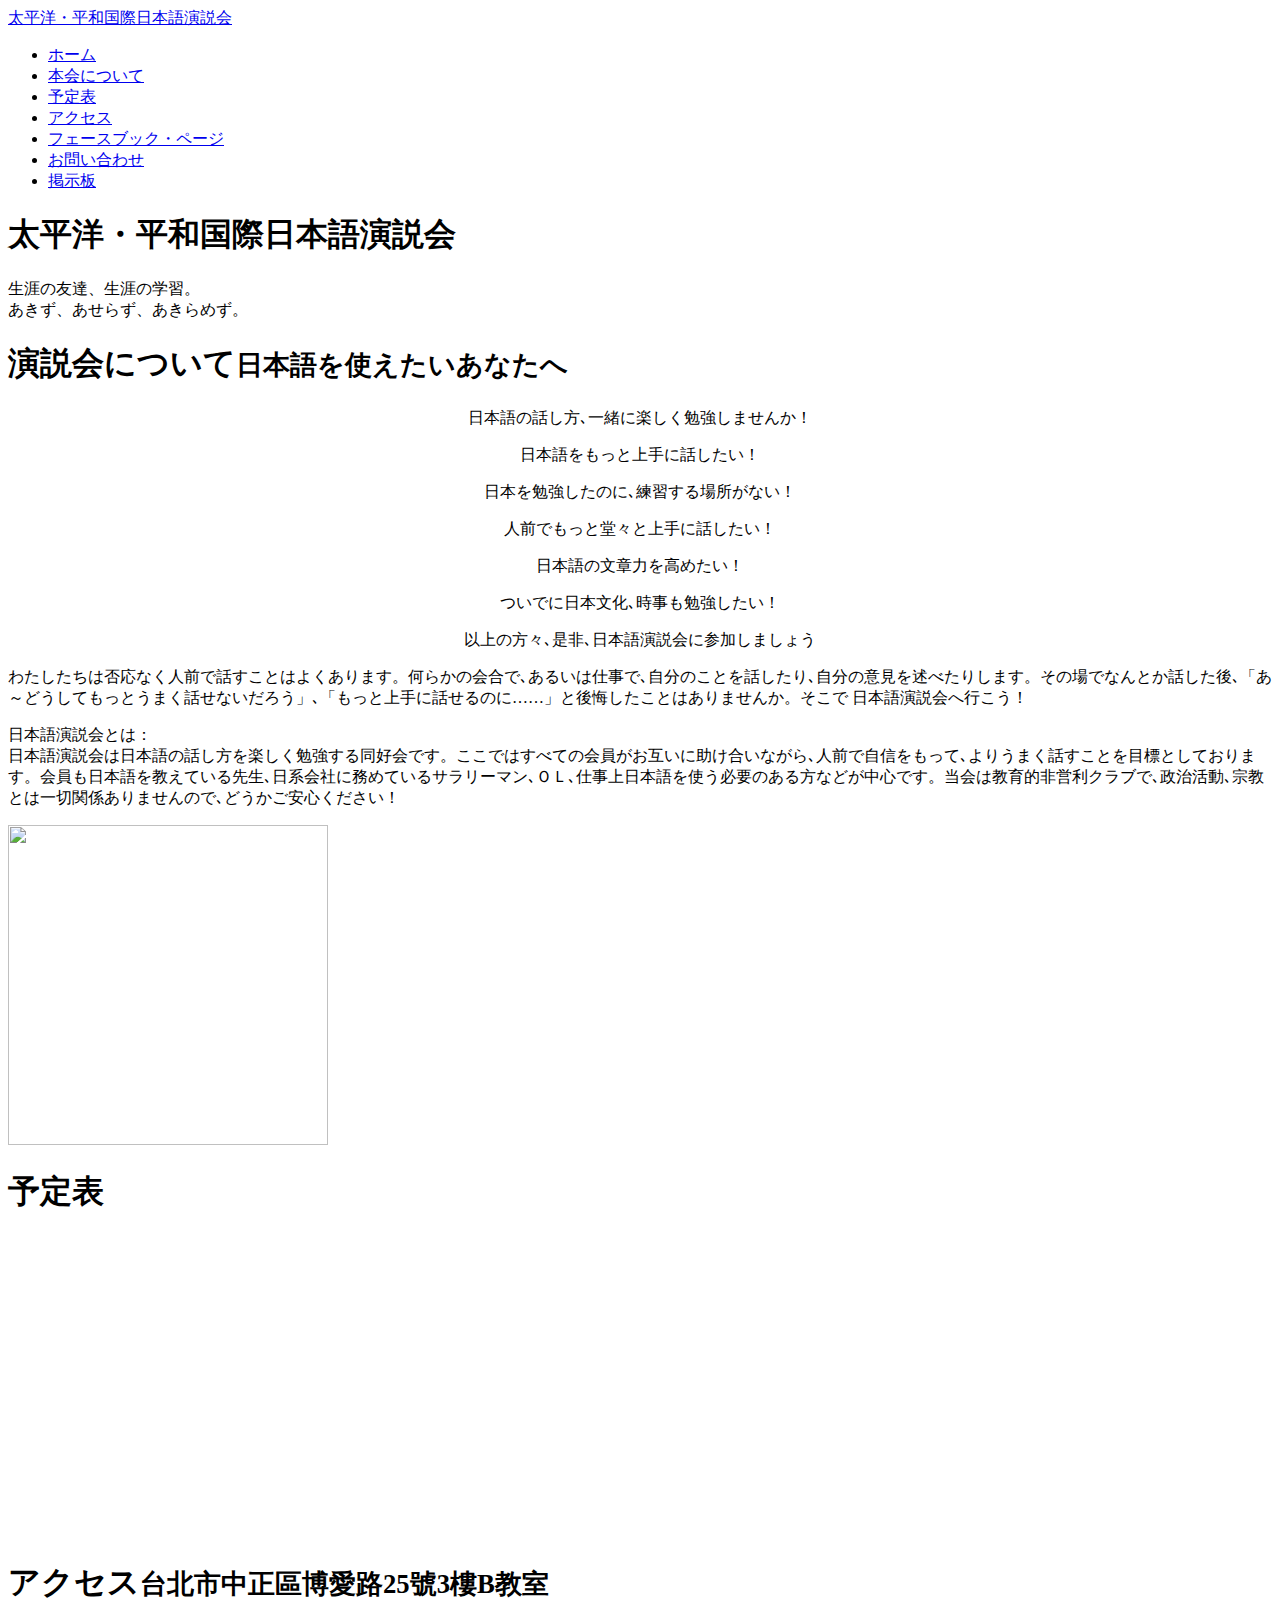
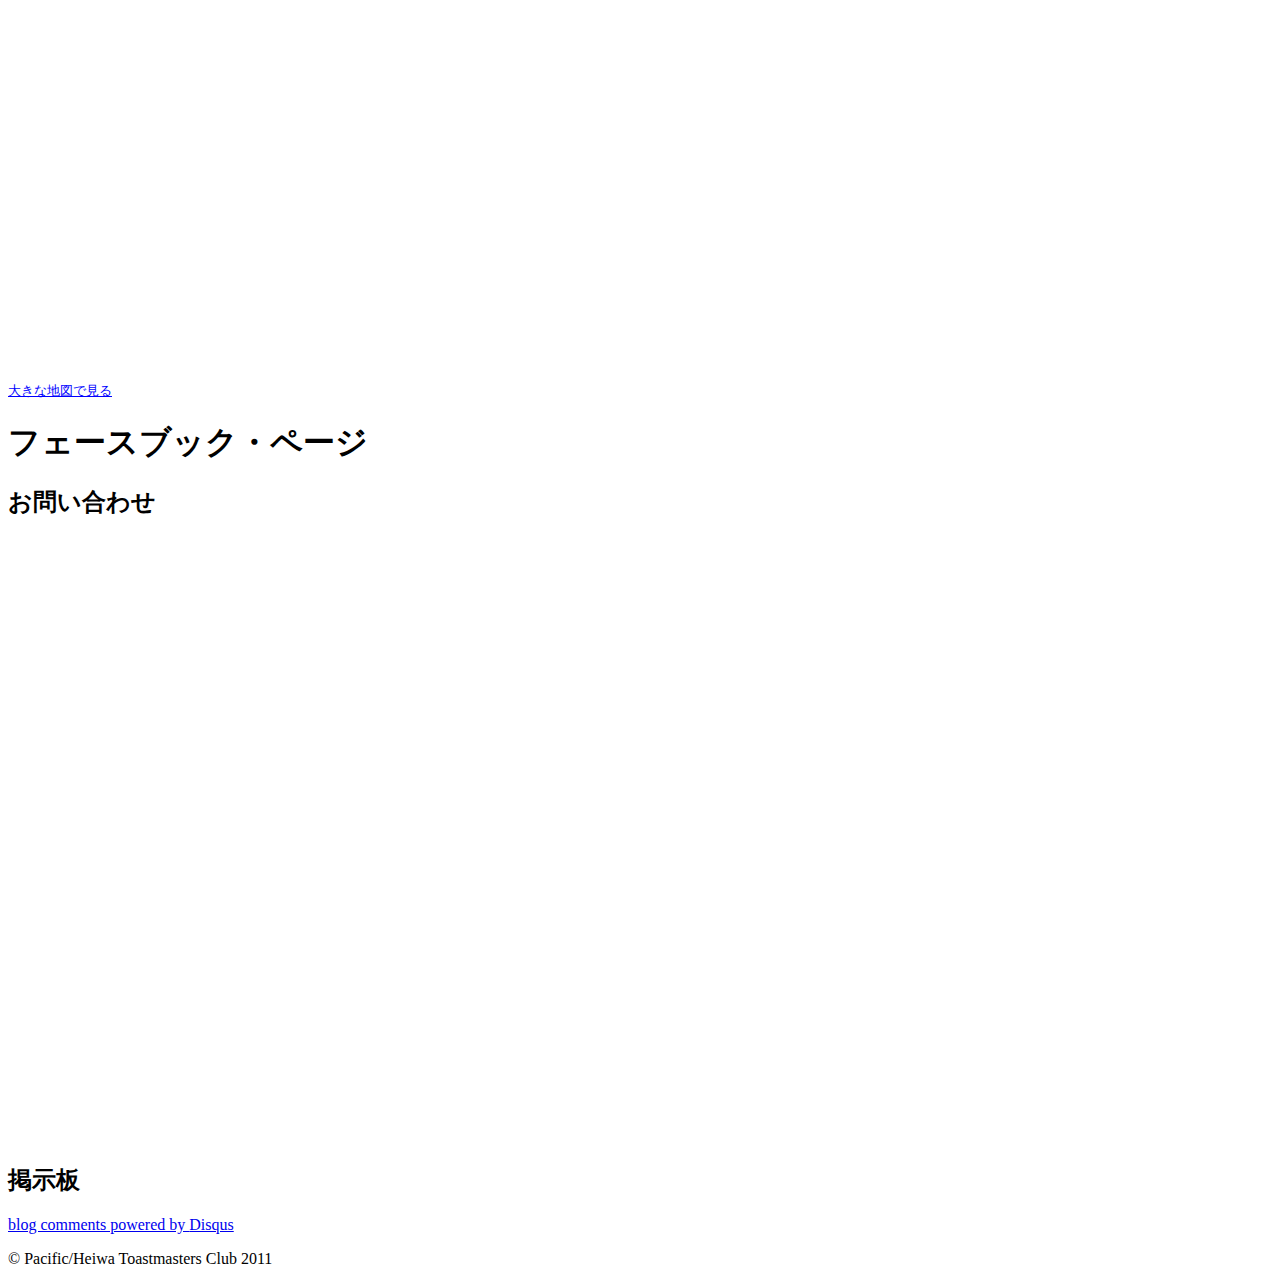
==== html/h1.html @ 9c890f1b "add h1.html web page" ====
<!DOCTYPE html>
<html lang="ja">
  <head>
    <meta charset="utf-8">
    <title>太平洋・平和国際日本語演説会</title>
    <script type="text/javascript" src="http://site.decomoji.jp/js/J7PYU.js" charset="utf-8"></script>
    <script type="text/javascript">try{DecoMoji.load()}catch(e){}</script>
    <meta name="description" content="">
    <meta name="author" content="">

    <!-- Le HTML5 shim, for IE6-8 support of HTML elements -->
    <!--[if lt IE 9]>
      <script src="http://html5shim.googlecode.com/svn/trunk/html5.js"></script>
    <![endif]-->

    <!-- Le styles -->
    <link href="../bootstrap/bootstrap.css" rel="stylesheet">
    <link href="../bootstrap/docs/assets/css/docs.css" rel="stylesheet">
    <link href="../bootstrap/docs/assets/js/google-code-prettify/prettify.css" rel="stylesheet">

    <!-- Le fav and touch icons -->
    <link rel="shortcut icon" type="image/x-icon" href="../bootstrap/docs/assets/ico/favicon.ico">
    <link rel="apple-touch-icon" href="../bootstrap/docs/assets/ico/bootstrap-apple-57x57.png">
    <link rel="apple-touch-icon" sizes="72x72" href="../bootstrap/docs/assets/ico/bootstrap-apple-72x72.png">
    <link rel="apple-touch-icon" sizes="114x114" href="../bootstrap/docs/assets/ico/bootstrap-apple-114x114.png">
  </head>
  <body>

    <!-- Topbar
    ================================================== -->
    <div class="topbar" data-scrollspy="scrollspy" >
      <div class="topbar-inner">
        <div class="container">
          <a class="brand" href="#">太平洋・平和国際日本語演説会</a>
          <ul class="nav">
            <li class="active"><a href="#">ホーム</a></li>
            <li><a href="#about">本会について</a></li>
            <li><a href="#event">予定表</a></li>
            <li><a href="#access">アクセス</a></li>
            <li><a href="#fb-page">フェースブック・ページ</a></li>
            <li><a href="#contact">お問い合わせ</a></li>
            <li><a href="#bbs">掲示板</a></li>
          </ul>
        </div>
      </div>
    </div>


    <!-- Masthead (blueprinty thing)
    ================================================== -->
    <header class="jumbotron masthead" id="overview">
      <div class="inner">
        <div class="container">
          <h1>太平洋・平和国際日本語演説会</h1>
          <p class="lead">
            <p>
	      生涯の友達、生涯の学習。<br />
              あきず、あせらず、あきらめず。</p>
          </p>
        </div><!-- /container -->
      </div>
    </header>

    <div class="container">
      <!-- Example row of columns -->
      <section id="about">
	<div class="page-header">
	  <h1>演説会について<small>日本語を使えたいあなたへ</small></h1>
	</div>
	<div class="row">
	  <div class="span-two-thirds">
            <p align="center">日本語の話し方､一緒に楽しく勉強しませんか！</p>
            <p align="center">日本語をもっと上手に話したい！</p>
            <p align="center"> 日本を勉強したのに､練習する場所がない！</p>
            <p align="center"> 人前でもっと堂々と上手に話したい！ </p>
            <p align="center"> 日本語の文章力を高めたい！</p>
            <p align="center"> ついでに日本文化､時事も勉強したい！ </p>
            <p align="center"> 以上の方々､是非､日本語演説会に参加しましょう </p>
            <p align="left">わたしたちは否応なく人前で話すことはよくあります。何らかの会合で､あるいは仕事で､自分のことを話したり､自分の意見を述べたりします。その場でなんとか話した後､「あ～どうしてもっとうまく話せないだろう」､「もっと上手に話せるのに……」と後悔したことはありませんか。そこで 日本語演説会へ行こう！</p>
            <p align="left">日本語演説会とは：<br />
              日本語演説会は日本語の話し方を楽しく勉強する同好会です。ここではすべての会員がお互いに助け合いながら､人前で自信をもって､よりうまく話すことを目標としております。会員も日本語を教えている先生､日系会社に務めているサラリーマン､ＯＬ､仕事上日本語を使う必要のある方などが中心です。当会は教育的非営利クラブで､政治活動､宗教とは一切関係ありませんので､どうかご安心ください！</p>
	  </div>
	  <div class="span-one-third">
	    <div><img src="./toastmaster_logo.jpg" width="320" height="320" /></div>
	  </div>
	</div>
      </section>
      
      <section id="event">
	<div class="page-header">
	  <h1>予定表</h1>
	</div>
	<div class="row">
	  <div class="span16">
            <iframe src="https://www.google.com/calendar/b/0/embed?mode=AGENDA&amp;showTabs=0&amp;showTitle=0&amp;showNav=0&amp;showDate=1&amp;showPrint=0&amp;showCalendars=0&amp;showTz=0&amp;height=400&amp;wkst=1&amp;hl=ja&amp;bgcolor=%23FFFFFF&amp;src=379gpv5bgcd6re3quf04g6tqo4%40group.calendar.google.com&amp;color=%23856508&amp;ctz=Asia%2FTaipei" style=" border-width:0 " width="960" height="300" frameborder="0" scrolling="no"></iframe>
	  </div>
	</div>
      </section>

      <section id="access">
	<div class="page-header">
	  <h1>アクセス<small>台北市中正區博愛路25號3樓B教室</small></h1>
	</div>
	<div class="row">
	  <div class="span16">
	    <iframe width="960" height="350" frameborder="0" scrolling="no" marginheight="0" marginwidth="0" src="http://maps.google.com/maps?f=q&amp;source=s_q&amp;hl=ja&amp;geocode=&amp;q=%E5%8F%B0%E5%8C%97%E5%B8%82%E4%B8%AD%E6%AD%A3%E5%8D%80%E5%8D%9A%E6%84%9B%E8%B7%AF25%E8%99%9F3%E6%A8%93&amp;output=embed"></iframe><br /><small><a href="http://maps.google.com/maps?f=q&amp;source=embed&amp;hl=ja&amp;geocode=&amp;q=%E5%8F%B0%E5%8C%97%E5%B8%82%E4%B8%AD%E6%AD%A3%E5%8D%80%E5%8D%9A%E6%84%9B%E8%B7%AF25%E8%99%9F3%E6%A8%93" style="color:#0000FF;text-align:left">大きな地図で見る</a></small>
	  </div>
	</div>
      </section>

      <section id="fb-page">
	<div class="page-header">
	  <h1>フェースブック・ページ</h1>
	</div>
	<div class="row">
	  <div class="span16">
            <div id="fb-root"></div><script src="http://connect.facebook.net/ja_JP/all.js#xfbml=1"></script><fb:like-box href="https://www.facebook.com/pages/%E5%A4%AA%E5%B9%B3%E6%B4%8B%E5%B9%B3%E5%92%8C%E5%9B%BD%E9%9A%9B%E6%97%A5%E6%9C%AC%E8%AA%9E%E6%BC%94%E8%AA%AC%E4%BC%9A-Toastmasters-%E3%83%88%E3%83%BC%E3%82%B9%E3%83%88%E3%83%9E%E3%82%B9%E3%82%BF%E3%83%BC%E3%82%BA/165460760186157" width="960" show_faces="true" border_color="" stream="true" header="true"></fb:like-box>
	  </div>
	</div>
      </section>
      
      <section id="contact">
	<div class="page-header">
	  <h2>お問い合わせ</h2>
	</div>
	<div class="row">
	  <div class="span16">
	    <iframe src="https://docs.google.com/spreadsheet/embeddedform?formkey=dDg3aFNfbklKYWVURnJFUDlqa2gtYnc6MQ" width="960" height="602" frameborder="0" marginheight="0" marginwidth="0">載入中...</iframe>
	  </div>
	</div>
      </section>

      <section id="bbs">
	<div class="page-header">
	  <h2>掲示板</h2>
	</div>
	<div class="row">
	  <div class="span16">
            <div id="fb-root"></div><script src="http://connect.facebook.net/ja_JP/all.js#xfbml=1"></script><fb:comments href="http://www.toastmasters.org.tw/clubs/pacific/index.htm" num_posts="4" width="500"></fb:comments>
	  </div>
	</div>
        <div class="row">
          <div class="span16">
            <div id="disqus_thread"></div>
            <script type="text/javascript">
              /* * * CONFIGURATION VARIABLES: EDIT BEFORE PASTING INTO YOUR WEBPAGE * * */
              var disqus_shortname = 'pacifictoastmasterclub'; // required: replace example with your forum shortname

              /* * * DON'T EDIT BELOW THIS LINE * * */
              (function() {
              var dsq = document.createElement('script'); dsq.type = 'text/javascript'; dsq.async = true;
              dsq.src = 'http://' + disqus_shortname + '.disqus.com/embed.js';
              (document.getElementsByTagName('head')[0] || document.getElementsByTagName('body')[0]).appendChild(dsq);
              })();
            </script>
            <noscript>Please enable JavaScript to view the <a href="http://disqus.com/?ref_noscript">comments powered by Disqus.</a></noscript>
            <a href="http://disqus.com" class="dsq-brlink">blog comments
              powered by <span class="logo-disqus">Disqus</span></a>
          </div>
        </div>
      </section>

      <footer>
        <p>&copy; Pacific/Heiwa Toastmasters Club 2011</p>
      </footer>

    </div> <!-- /container -->

  </body>
</html>
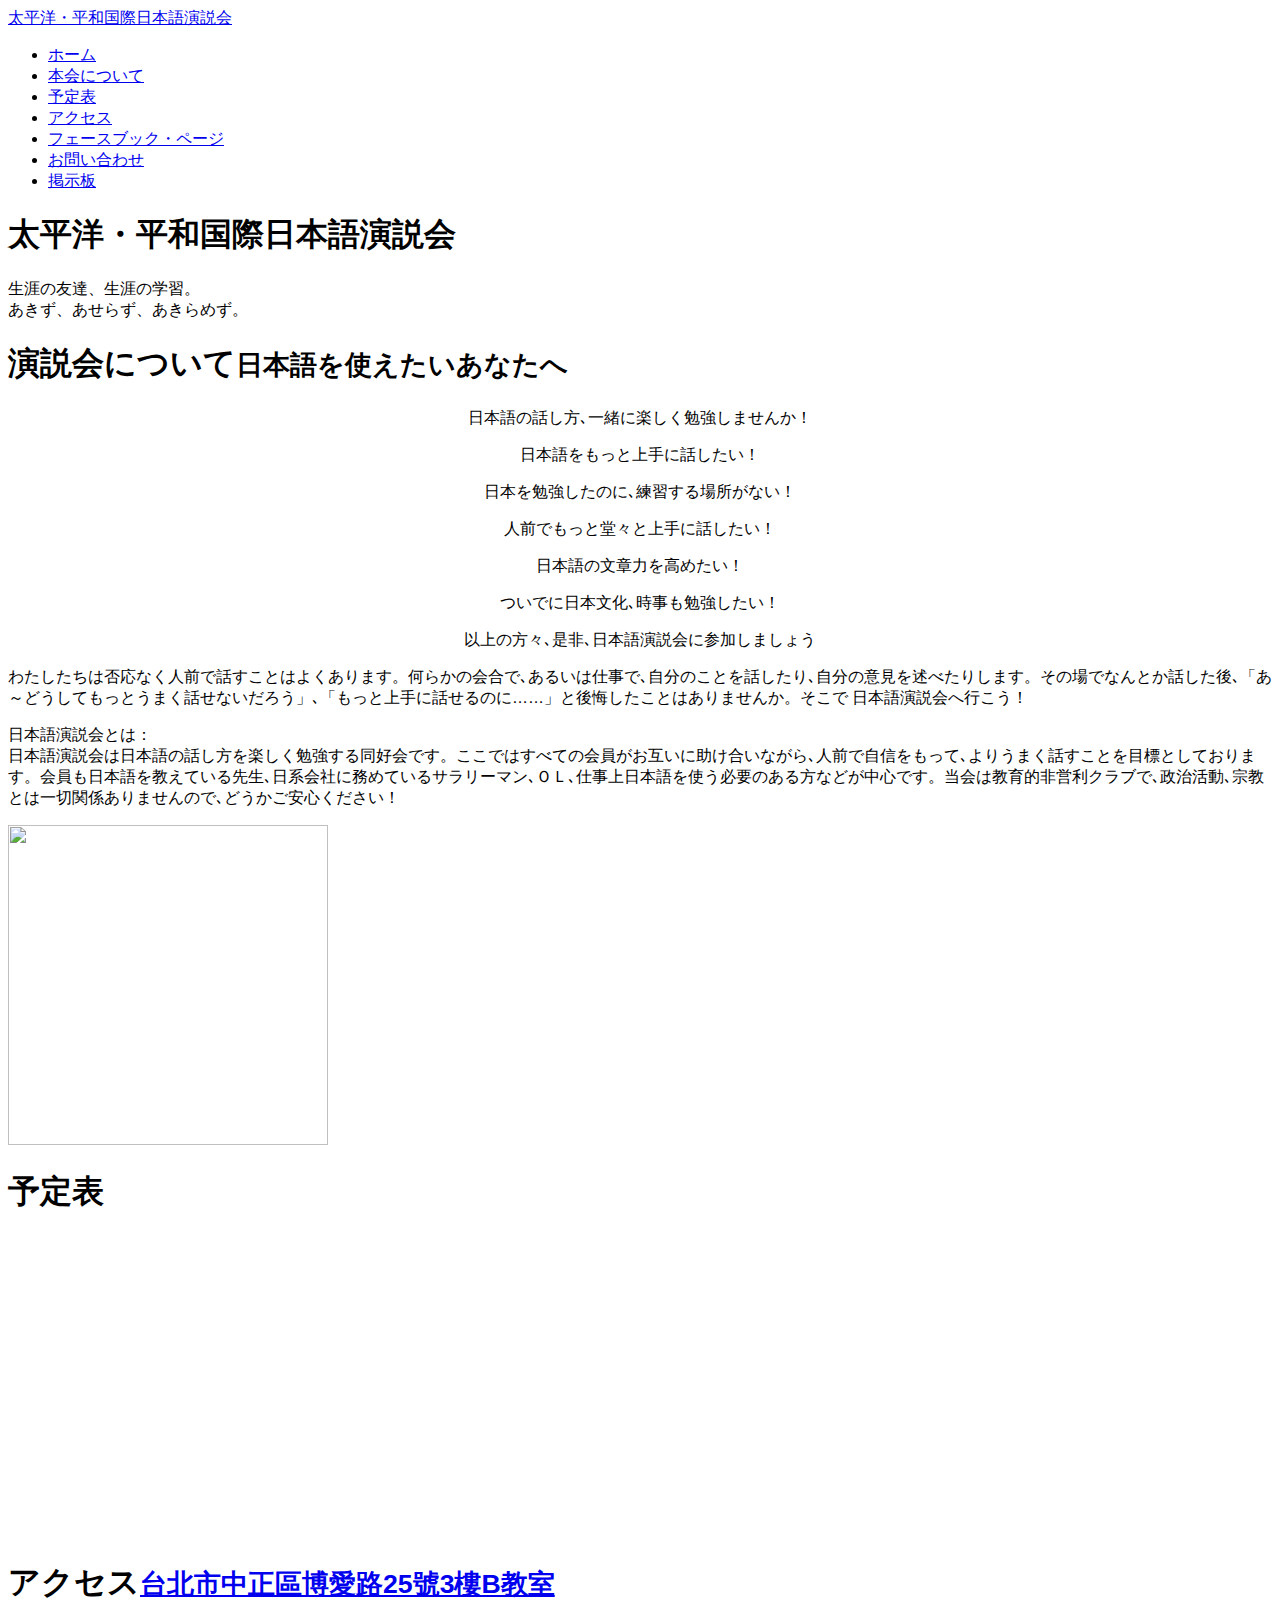
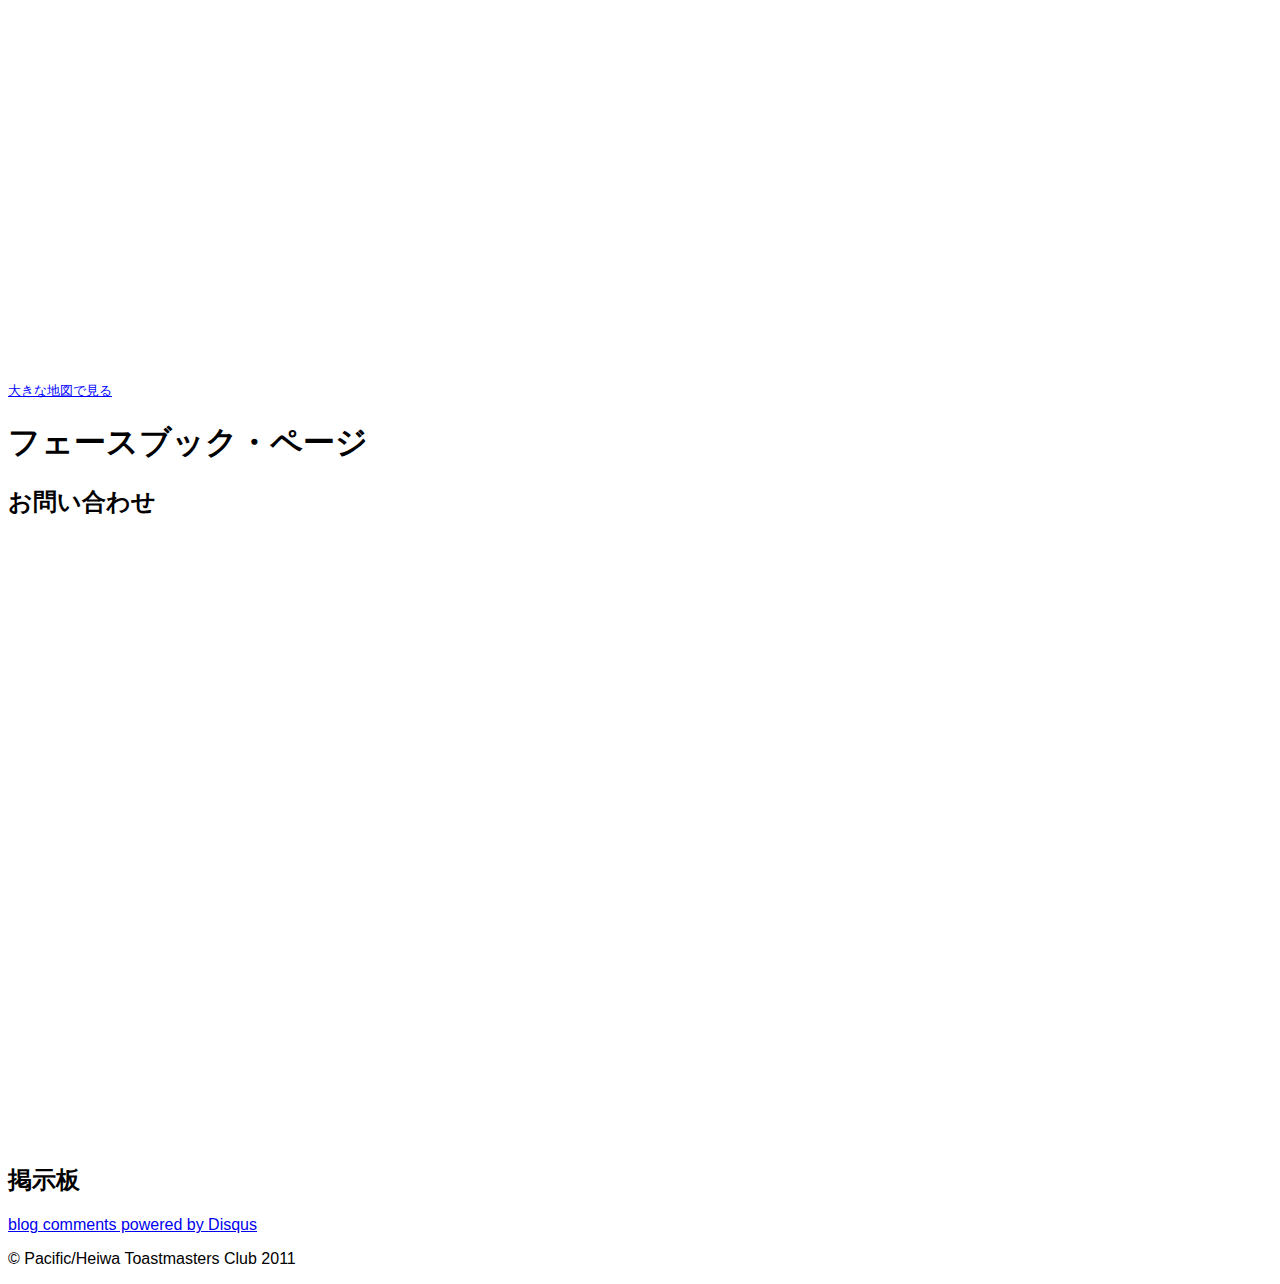
==== commit 46ecd8f9: "japanese font family" ====
--- a/html/h1.html
+++ b/html/h1.html
@@ -17,6 +17,7 @@
     <link href="../bootstrap/bootstrap.css" rel="stylesheet">
     <link href="../bootstrap/docs/assets/css/docs.css" rel="stylesheet">
     <link href="../bootstrap/docs/assets/js/google-code-prettify/prettify.css" rel="stylesheet">
+    <link href="./local.css" rel="stylesheet">
 
     <!-- Le fav and touch icons -->
     <link rel="shortcut icon" type="image/x-icon" href="../bootstrap/docs/assets/ico/favicon.ico">
@@ -99,7 +100,7 @@
 
       <section id="access">
 	<div class="page-header">
-	  <h1>アクセス<small>台北市中正區博愛路25號3樓B教室</small></h1>
+	  <h1>アクセス<small><a href="http://maps.google.com/maps?f=q&amp;source=embed&amp;hl=ja&amp;geocode=&amp;q=%E5%8F%B0%E5%8C%97%E5%B8%82%E4%B8%AD%E6%AD%A3%E5%8D%80%E5%8D%9A%E6%84%9B%E8%B7%AF25%E8%99%9F3%E6%A8%93">台北市中正區博愛路25號3樓B教室</a></small></h1>
 	</div>
 	<div class="row">
 	  <div class="span16">
--- a/html/local.css
+++ b/html/local.css
@@ -0,0 +1,3 @@
+body {
+    font-family:'メイリオ',Meiryo,'ヒラギノ角ゴ Pro W3','Hiragino Kaku Gothic Pro','ＭＳ Ｐゴシック', 'MS PGothic', sans-serif;
+}
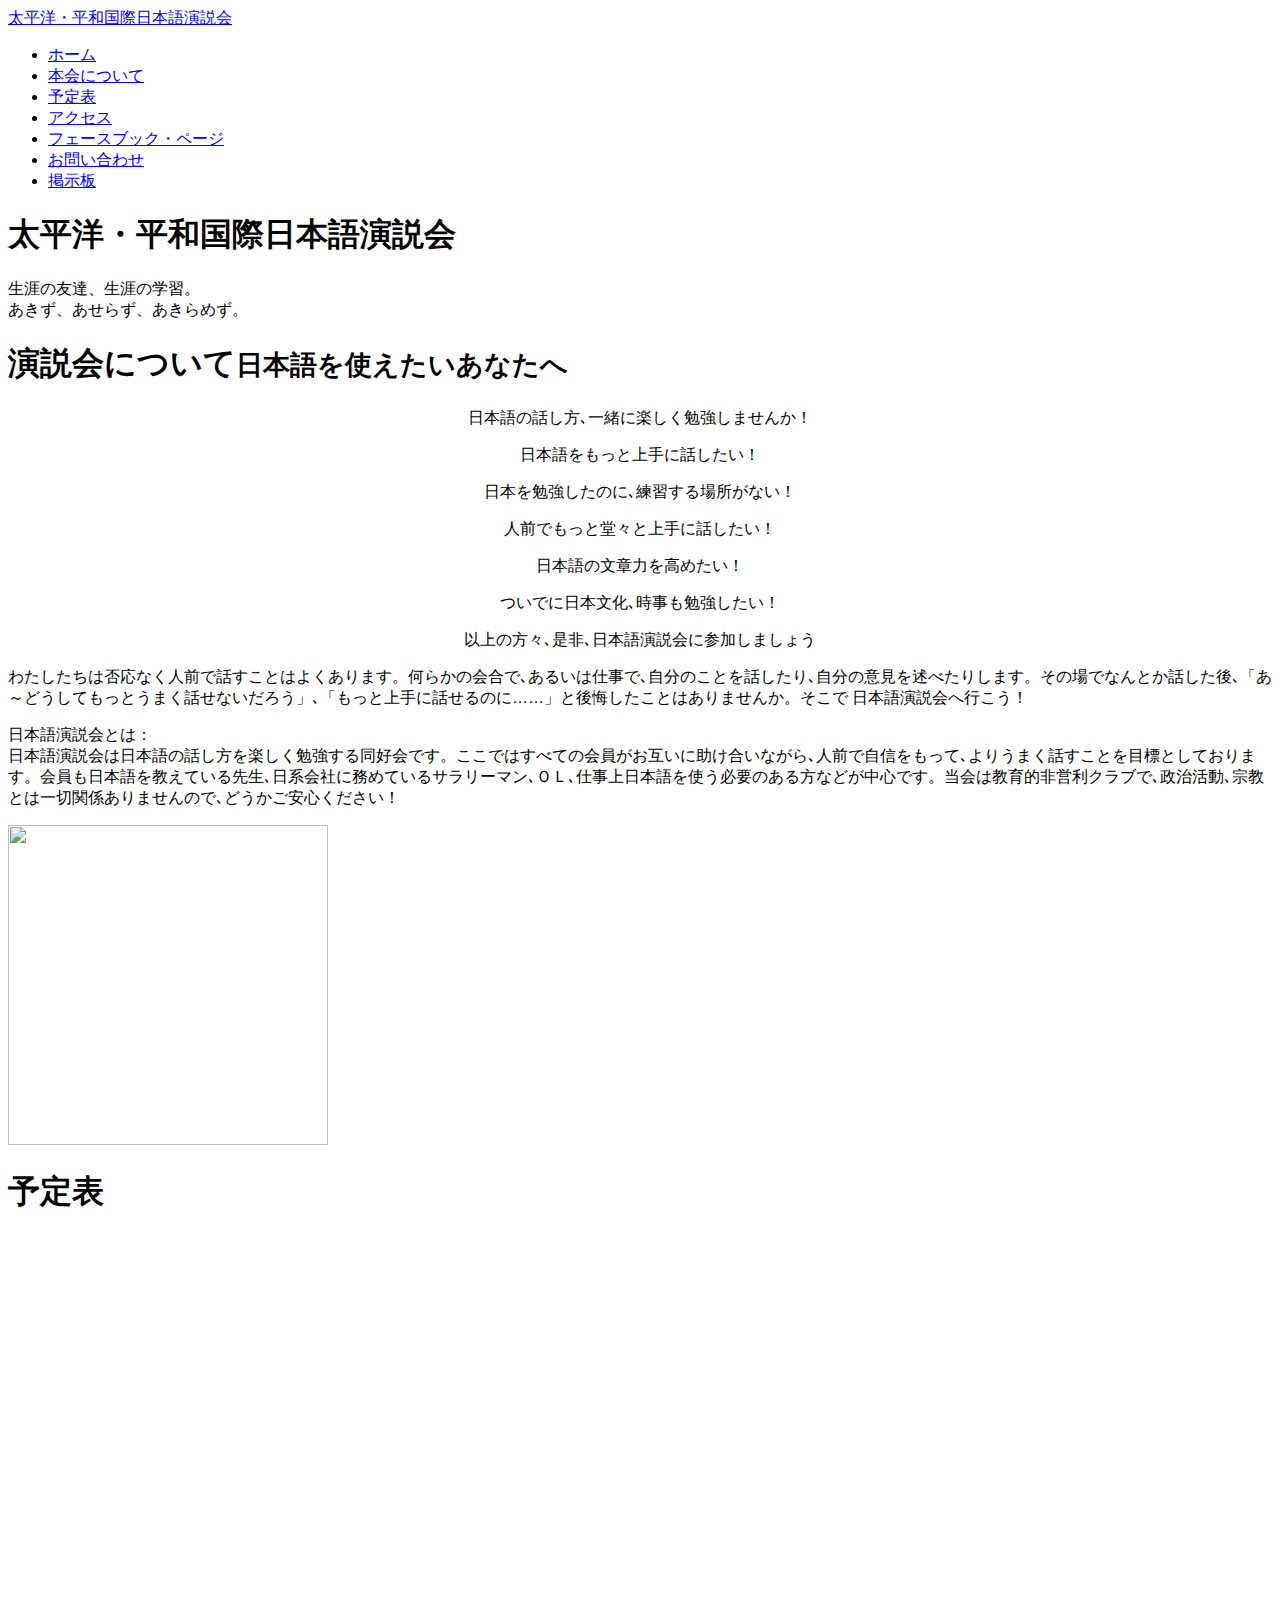
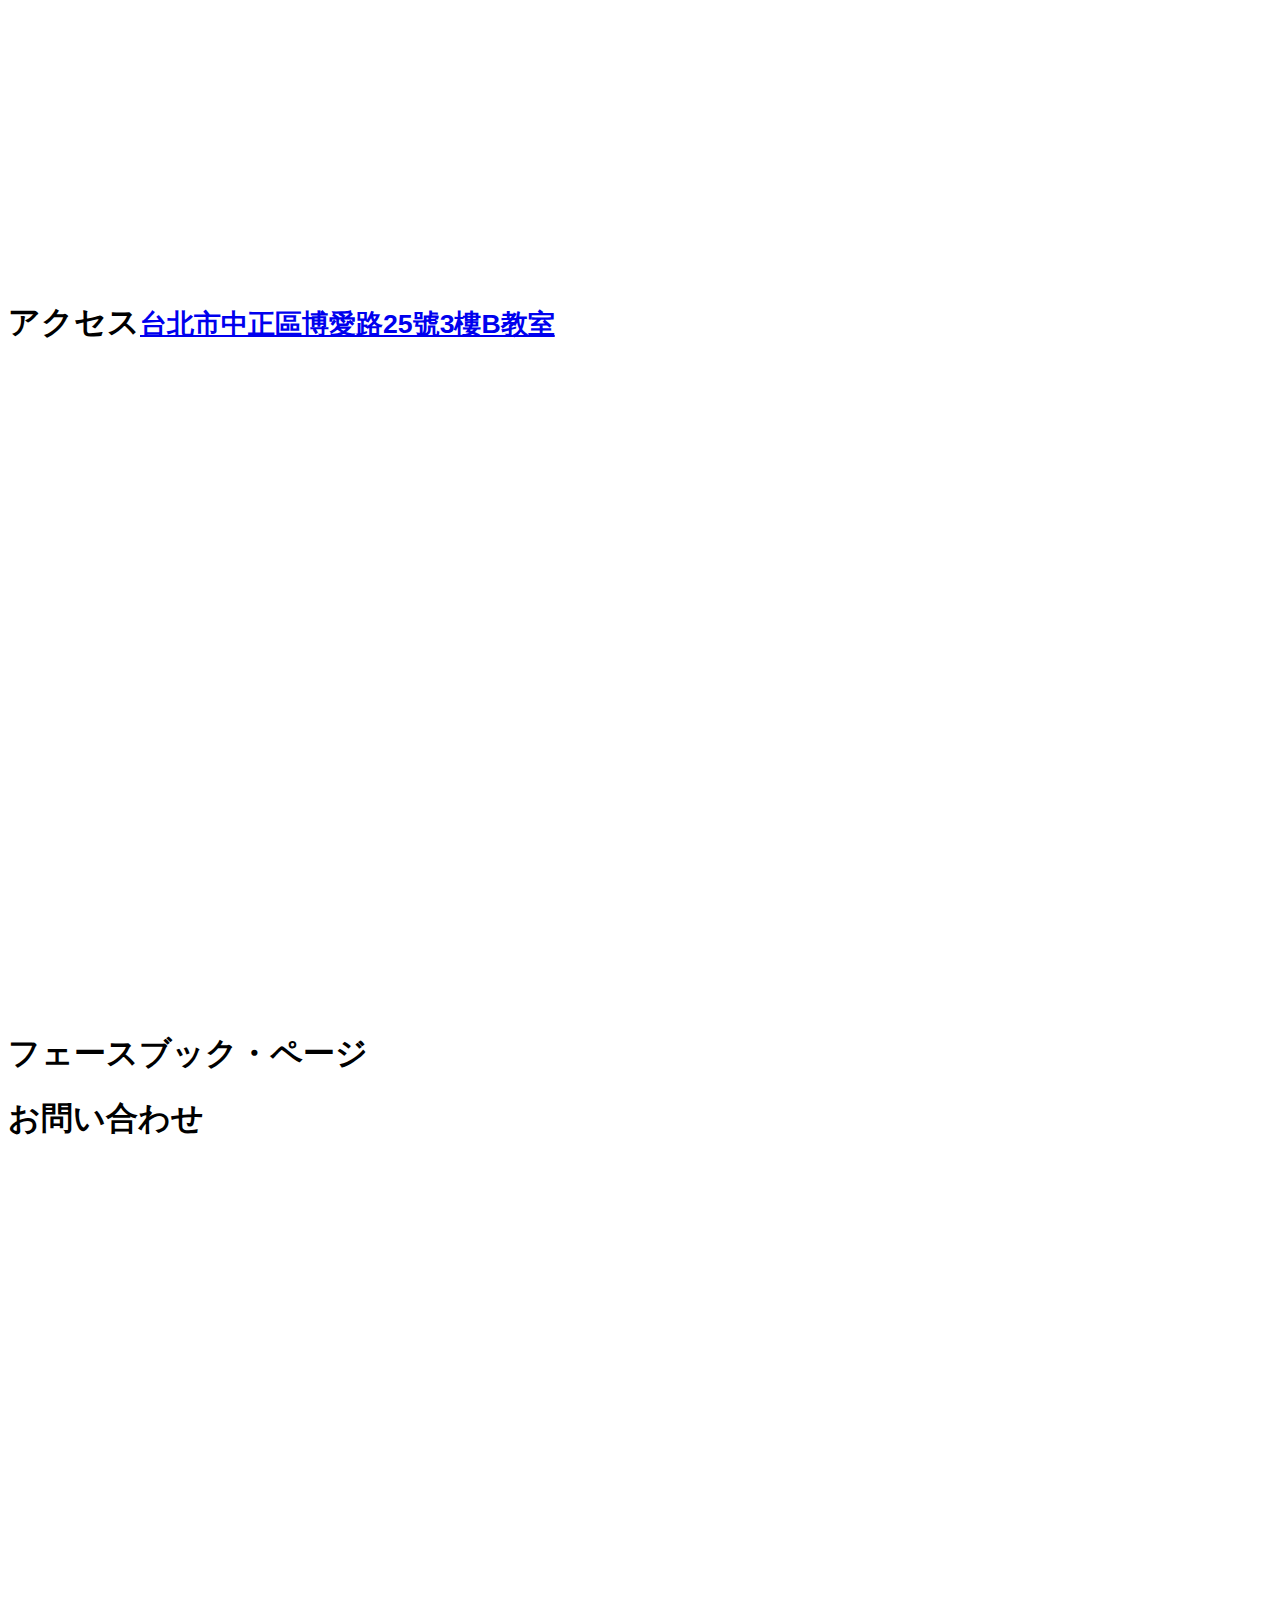
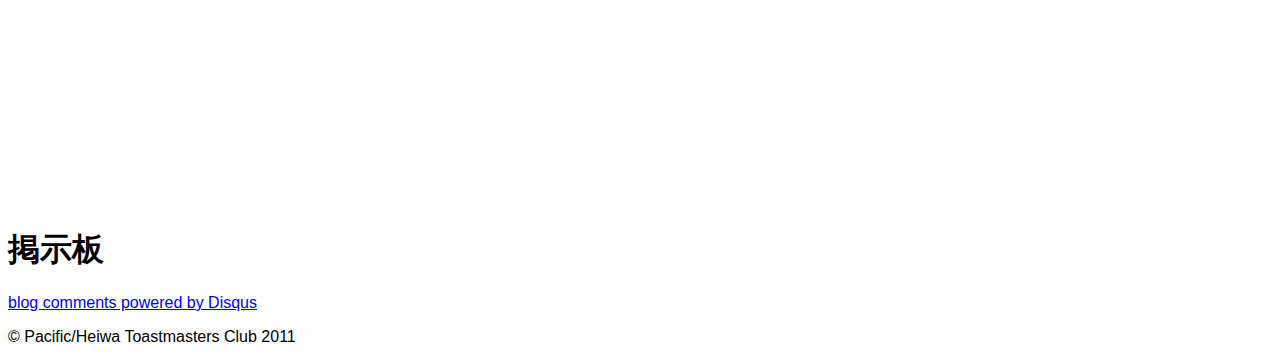
==== commit f53a3a0b: "adjust height" ====
--- a/html/h1.html
+++ b/html/h1.html
@@ -93,7 +93,7 @@
 	</div>
 	<div class="row">
 	  <div class="span16">
-            <iframe src="https://www.google.com/calendar/b/0/embed?mode=AGENDA&amp;showTabs=0&amp;showTitle=0&amp;showNav=0&amp;showDate=1&amp;showPrint=0&amp;showCalendars=0&amp;showTz=0&amp;height=400&amp;wkst=1&amp;hl=ja&amp;bgcolor=%23FFFFFF&amp;src=379gpv5bgcd6re3quf04g6tqo4%40group.calendar.google.com&amp;color=%23856508&amp;ctz=Asia%2FTaipei" style=" border-width:0 " width="960" height="300" frameborder="0" scrolling="no"></iframe>
+            <iframe src="https://www.google.com/calendar/b/0/embed?mode=AGENDA&amp;showTabs=0&amp;showTitle=0&amp;showNav=0&amp;showDate=1&amp;showPrint=0&amp;showCalendars=0&amp;showTz=0&amp;height=400&amp;wkst=1&amp;hl=ja&amp;bgcolor=%23FFFFFF&amp;src=379gpv5bgcd6re3quf04g6tqo4%40group.calendar.google.com&amp;color=%23856508&amp;ctz=Asia%2FTaipei" style=" border-width:0 " width="960" height="640" frameborder="0" scrolling="no"></iframe>
 	  </div>
 	</div>
       </section>
@@ -104,7 +104,7 @@
 	</div>
 	<div class="row">
 	  <div class="span16">
-	    <iframe width="960" height="350" frameborder="0" scrolling="no" marginheight="0" marginwidth="0" src="http://maps.google.com/maps?f=q&amp;source=s_q&amp;hl=ja&amp;geocode=&amp;q=%E5%8F%B0%E5%8C%97%E5%B8%82%E4%B8%AD%E6%AD%A3%E5%8D%80%E5%8D%9A%E6%84%9B%E8%B7%AF25%E8%99%9F3%E6%A8%93&amp;output=embed"></iframe><br /><small><a href="http://maps.google.com/maps?f=q&amp;source=embed&amp;hl=ja&amp;geocode=&amp;q=%E5%8F%B0%E5%8C%97%E5%B8%82%E4%B8%AD%E6%AD%A3%E5%8D%80%E5%8D%9A%E6%84%9B%E8%B7%AF25%E8%99%9F3%E6%A8%93" style="color:#0000FF;text-align:left">大きな地図で見る</a></small>
+	    <iframe width="960" height="640" frameborder="0" scrolling="no" marginheight="0" marginwidth="0" src="http://maps.google.com/maps?f=q&amp;source=s_q&amp;hl=ja&amp;geocode=&amp;q=%E5%8F%B0%E5%8C%97%E5%B8%82%E4%B8%AD%E6%AD%A3%E5%8D%80%E5%8D%9A%E6%84%9B%E8%B7%AF25%E8%99%9F3%E6%A8%93&amp;output=embed"></iframe>
 	  </div>
 	</div>
       </section>
@@ -122,18 +122,18 @@
       
       <section id="contact">
 	<div class="page-header">
-	  <h2>お問い合わせ</h2>
+	  <h1>お問い合わせ</h1>
 	</div>
 	<div class="row">
 	  <div class="span16">
-	    <iframe src="https://docs.google.com/spreadsheet/embeddedform?formkey=dDg3aFNfbklKYWVURnJFUDlqa2gtYnc6MQ" width="960" height="602" frameborder="0" marginheight="0" marginwidth="0">載入中...</iframe>
+	    <iframe src="https://docs.google.com/spreadsheet/embeddedform?formkey=dDg3aFNfbklKYWVURnJFUDlqa2gtYnc6MQ" width="960" height="640" frameborder="0" marginheight="0" marginwidth="0">載入中...</iframe>
 	  </div>
 	</div>
       </section>
 
       <section id="bbs">
 	<div class="page-header">
-	  <h2>掲示板</h2>
+	  <h1>掲示板</h1>
 	</div>
 	<div class="row">
 	  <div class="span16">
